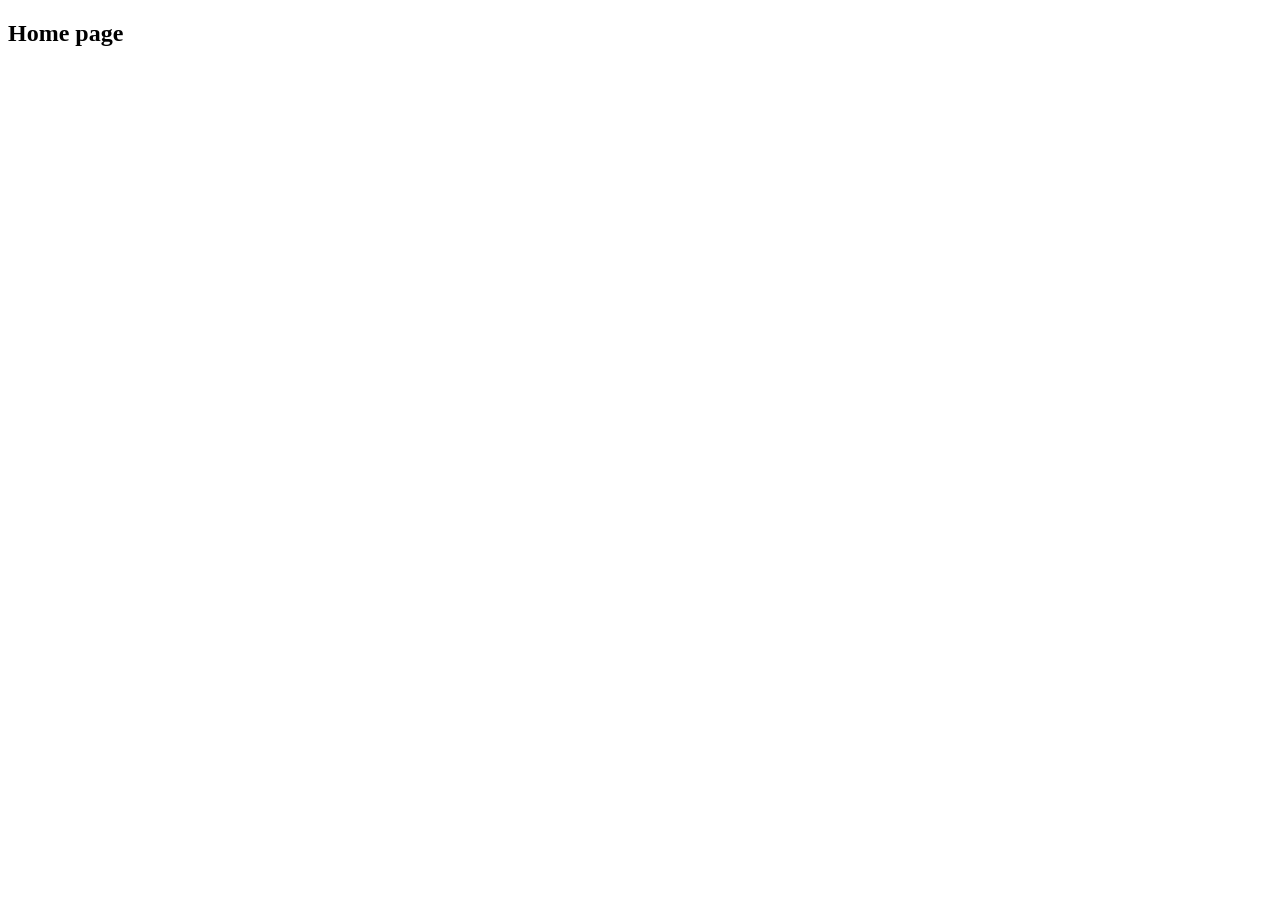
==== index.html @ b6fad1e3 "fdfs" ====
<!DOCTYPE html>
<html lang="en">
<head>
    <meta charset="UTF-8">
    <meta name="viewport" content="width=device-width, initial-scale=1.0">
    <title>Home page</title>
    <link rel="stylesheet" href="style.css">
</head>
<body>
    <nav>
        <h1>Home page</h1>
    </nav>
</body>
<script src="function.js"></script>
</html>
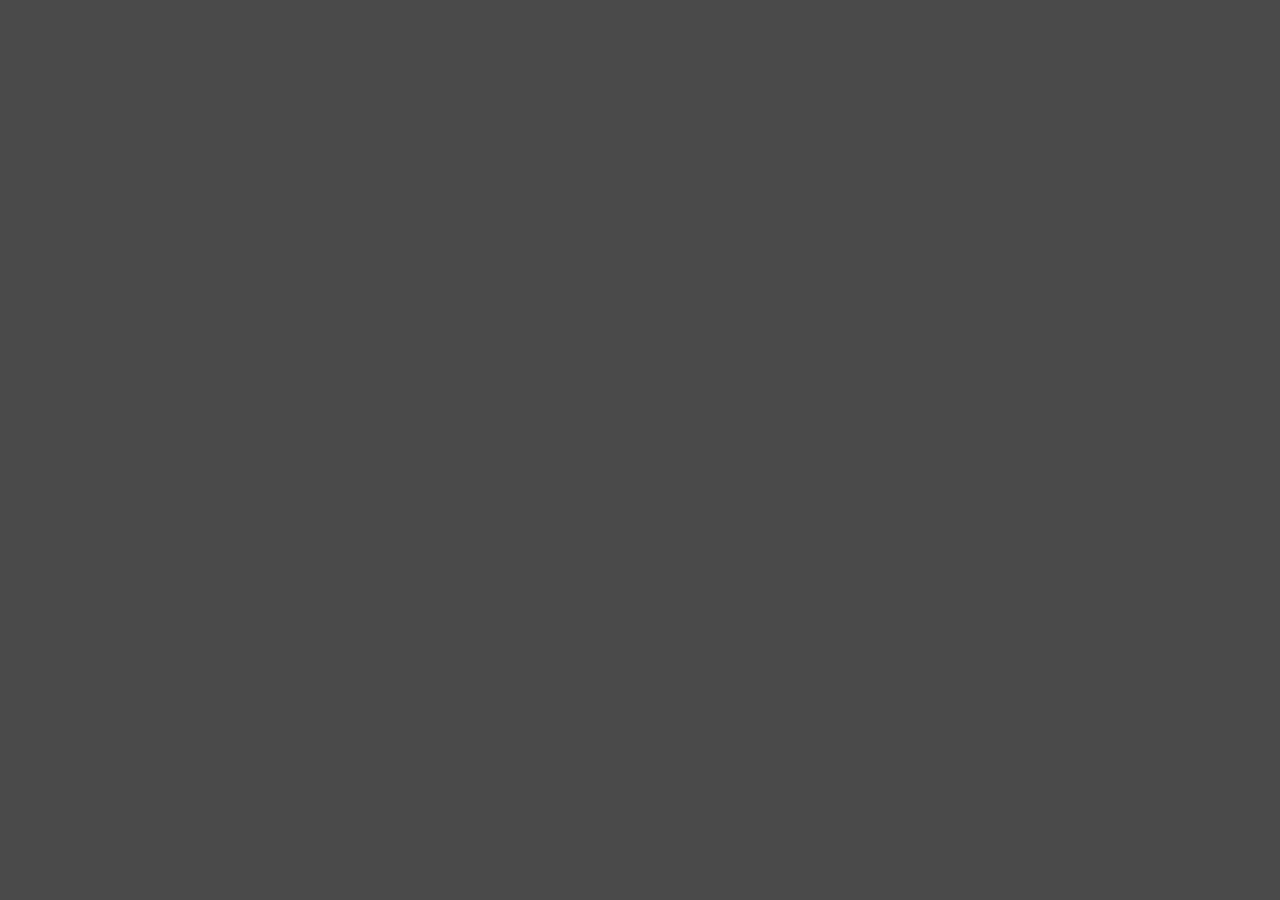
==== commit af1057fc: "New page vibe coding" ====
--- a/index.html
+++ b/index.html
@@ -7,9 +7,69 @@
     <link rel="stylesheet" href="style.css">
 </head>
 <body>
-    <nav>
-        <h1>Home page</h1>
-    </nav>
+    <!-- <nav>
+        <h1>Cunoastere cu internetul</h1>
+        <div>
+            <h2>Ce este Internet</h2>
+            <p>
+                Internetul este o rețea globală de calculatoare
+                interconectate care permite transmiterea și schimbul de informații între utilizatori
+                din întreaga lume. Aceasta a devenit o parte esențială a vieții moderne, 
+                oferind acces la resurse educaționale, comunicare instantanee, divertisment și multe altele. 
+                Internetul funcționează printr-un sistem complex de protocoale și infrastructură,
+                permițând utilizatorilor să navigheze pe site-uri web, să trimită e-mailuri,
+                să participe la rețele sociale și să acceseze diverse servicii online.    
+            </p>
+            <H2>Ce este un browser</H2>
+            <p>
+                Un browser web este un software care permite utilizatorilor să acceseze și să vizualizeze
+                 conținutul de pe internet. 
+                Acesta interpretează codul HTML, CSS și JavaScript al paginilor web și le afișează într-un format ușor
+                 de înțeles pentru utilizatori. 
+                Exemple populare de browsere includ Google Chrome, Mozilla Firefox, Microsoft Edge și Safari. 
+                Browserele oferă funcționalități precum navigarea pe mai multe file, salvarea marcajelor,
+                gestionarea parolelor și protecția împotriva amenințărilor online.
+            </p>
+            <h2>
+                Ce este HTTP si HTTPS
+            </h2>
+            <p>
+                HTTP (Hypertext Transfer Protocol) și HTTPS (Hypertext Transfer Protocol Secure) sunt protocoale
+                 utilizate pentru transmiterea datelor pe internet. 
+                <a href="https://ro.wikipedia.org/wiki/Hypertext_Transfer_Protocol" target="_blank">HTTP</a> este protocolul standard pentru transferul de informații
+                 între un client (de exemplu, un browser web) și un server web. 
+                <a href="continut.html" target="_blank">HTTPS</a> este o versiune securizată a HTTP, care utilizează criptarea SSL/TLS pentru a proteja datele
+                 transmise între client și server. 
+                Aceasta asigură confidențialitatea și integritatea informațiilor,
+                 fiind esențială pentru tranzacțiile online
+                 și protejarea datelor sensibile ale utilizatorilor.
+            </p>
+            <h2>
+                Ce este un nume de Domain
+            </h2>
+            <p>
+                Un nume de domeniu este o adresă unică care identifică un site web pe internet. 
+                Acesta este format dintr-o serie de caractere alfanumerice și poate include puncte pentru a separa diferitele niveluri ale domeniului. 
+                De exemplu, în adresa "www.exemplu.com", "exemplu" este numele de domeniu, iar ".com" este extensia de domeniu. 
+                Numele de domeniu facilitează accesul utilizatorilor la site-uri web, oferind o alternativă mai ușor de reținut la adresele IP numerice.
+            </p>
+        </div>
+        <div>
+            <h3>Link-uri utile</h3>
+            <ul>
+                <li><a href="https://ro.wikipedia.org/wiki/Browser_web" target="_blank">Wikipedia - Browser Web</a></li>
+                <li><a href="https://ro.wikipedia.org/wiki/Protocolul_HTTP" target="_blank">Wikipedia - HTTP</a></li>
+                <li><a href="https://ro.wikipedia.org/wiki/Protocolul_HTTPS" target="_blank">Wikipedia - HTTPS</a></li>
+                <li><a href="https://ro.wikipedia.org/wiki/Nume_de_domeniu" target="_blank">Wikipedia - Nume de Domeniu</a></li>
+            </ul>
+        </div>
+        <div>
+            <form>
+                <label for="search">Caută pe Wikipedia:</label>
+                <input type="text" id="search" name="search" placeholder="Introdu termenul de căutare">
+                <button type="button" onclick="searchWikipedia()">Caută</button>
+        </div>
+    </nav> -->
 </body>
 <script src="function.js"></script>
 </html>
--- a/style.css
+++ b/style.css
@@ -0,0 +1,490 @@
+/* ========================================
+   Google Fonts
+======================================== */
+
+/*
+Font Title:
+Bai Jamjuree
+
+Paragraph:
+Nunito
+
+Buttons:
+Poppins
+*/
+
+
+/* ========================================
+   Reset
+======================================== */
+
+*{
+    margin:0;
+    padding:0;
+    box-sizing:border-box;
+}
+
+html{
+    scroll-behavior:smooth;
+}
+
+body{
+
+    background:#4A4A4A;
+    color:#BEC5CD;
+
+    font-family:'Nunito', sans-serif;
+
+    line-height:1.7;
+}
+
+
+/* ========================================
+   Navbar
+======================================== */
+
+header{
+
+    width:100%;
+    position:sticky;
+    top:0;
+
+    background:#141517;
+
+    z-index:1000;
+
+    box-shadow:0 4px 12px rgba(0,0,0,.35);
+
+}
+
+.navbar{
+
+    width:90%;
+    max-width:1200px;
+
+    margin:auto;
+
+    display:flex;
+    justify-content:space-between;
+    align-items:center;
+
+    padding:20px 0;
+
+}
+
+.logo{
+
+    font-size:2rem;
+    font-family:'Bai Jamjuree', sans-serif;
+    font-weight:bold;
+
+    color:white;
+
+}
+
+.logo span{
+
+    color:#FFAE42;
+
+}
+
+.nav-links{
+
+    display:flex;
+    list-style:none;
+    gap:35px;
+
+}
+
+.nav-links a{
+
+    text-decoration:none;
+
+    color:#BEC5CD;
+
+    font-family:'Poppins', sans-serif;
+
+    transition:.3s;
+
+}
+
+.nav-links a:hover{
+
+    color:#FFAE42;
+
+}
+
+.active{
+
+    color:#F25C05 !important;
+
+}
+
+
+/* ========================================
+   Hero Section
+======================================== */
+
+.hero{
+
+    width:90%;
+    max-width:1200px;
+
+    margin:70px auto;
+
+    display:flex;
+
+    justify-content:space-between;
+    align-items:center;
+
+    gap:50px;
+
+}
+
+.hero-text{
+
+    flex:1;
+
+}
+
+.hero h1{
+
+    font-family:'Bai Jamjuree', sans-serif;
+
+    font-size:3.2rem;
+
+    color:white;
+
+    margin-bottom:20px;
+
+}
+
+.hero h2{
+
+    font-size:1.8rem;
+
+    color:#FFAE42;
+
+    margin-bottom:25px;
+
+}
+
+.hero p{
+
+    font-size:1.1rem;
+
+    margin-bottom:35px;
+
+}
+
+
+/* ========================================
+   Button
+======================================== */
+
+button{
+
+    padding:14px 35px;
+
+    border:none;
+
+    border-radius:50px;
+
+    cursor:pointer;
+
+    background:#F25C05;
+
+    color:white;
+
+    font-size:1rem;
+
+    font-family:'Poppins', sans-serif;
+
+    transition:.3s;
+
+}
+
+button:hover{
+
+    background:#FFAE42;
+
+    transform:translateY(-3px);
+
+}
+
+
+/* ========================================
+   Hero Image
+======================================== */
+
+.hero-image{
+
+    flex:1;
+
+}
+
+.hero-image img{
+
+    width:100%;
+
+    border-radius:15px;
+
+    box-shadow:0 10px 30px rgba(0,0,0,.45);
+
+}
+
+
+/* ========================================
+   Hidden News
+======================================== */
+
+.hidden-content{
+
+    width:90%;
+    max-width:1100px;
+
+    margin:auto;
+
+    display:none;
+
+    padding:30px;
+
+    border-radius:12px;
+
+    background:#353940;
+
+}
+
+.hidden-content h2{
+
+    margin-bottom:20px;
+
+    color:#FFAE42;
+
+}
+
+.hidden-content p{
+
+    margin-bottom:15px;
+
+}
+
+
+/* ========================================
+   News Section
+======================================== */
+
+.news{
+
+    width:90%;
+    max-width:1200px;
+
+    margin:80px auto;
+
+}
+
+.news h2{
+
+    text-align:center;
+
+    margin-bottom:40px;
+
+    font-size:2.3rem;
+
+    color:white;
+
+    font-family:'Bai Jamjuree', sans-serif;
+
+}
+
+.news-container{
+
+    display:grid;
+
+    grid-template-columns:repeat(3,1fr);
+
+    gap:30px;
+
+}
+
+.card{
+
+    background:#353940;
+
+    padding:30px;
+
+    border-radius:12px;
+
+    transition:.3s;
+
+    box-shadow:0 8px 20px rgba(0,0,0,.25);
+
+}
+
+.card:hover{
+
+    transform:translateY(-8px);
+
+}
+
+.card h3{
+
+    color:#FFAE42;
+
+    margin-bottom:15px;
+
+    font-family:'Bai Jamjuree', sans-serif;
+
+}
+
+.card p{
+
+    color:#BEC5CD;
+
+}
+
+
+/* ========================================
+   Main Article
+======================================== */
+
+.article{
+
+    width:90%;
+    max-width:1200px;
+
+    margin:70px auto;
+
+}
+
+.article h2{
+
+    font-size:2.4rem;
+
+    color:white;
+
+    margin-bottom:25px;
+
+    font-family:'Bai Jamjuree', sans-serif;
+
+}
+
+.article p{
+
+    margin-bottom:20px;
+
+    font-size:1.1rem;
+
+}
+
+
+/* ========================================
+   Footer
+======================================== */
+
+footer{
+
+    margin-top:80px;
+
+    padding:40px;
+
+    background:#141517;
+
+    text-align:center;
+
+}
+
+footer h3{
+
+    color:#FFAE42;
+
+    margin-bottom:15px;
+
+    font-family:'Bai Jamjuree', sans-serif;
+
+}
+
+footer p{
+
+    color:#BEC5CD;
+
+}
+
+
+/* ========================================
+   Responsive
+======================================== */
+
+@media(max-width:900px){
+
+.hero{
+
+    flex-direction:column;
+
+}
+
+.news-container{
+
+    grid-template-columns:1fr;
+
+}
+
+.navbar{
+
+    flex-direction:column;
+
+    gap:20px;
+
+}
+
+.hero h1{
+
+    font-size:2.4rem;
+
+}
+
+.hero h2{
+
+    font-size:1.4rem;
+
+}
+
+}
+
+@media(max-width:600px){
+
+.nav-links{
+
+    flex-direction:column;
+
+    gap:15px;
+
+    text-align:center;
+
+}
+
+.hero{
+
+    width:95%;
+
+}
+
+.news{
+
+    width:95%;
+
+}
+
+.article{
+
+    width:95%;
+
+}
+
+button{
+
+    width:100%;
+
+}
+
+}
